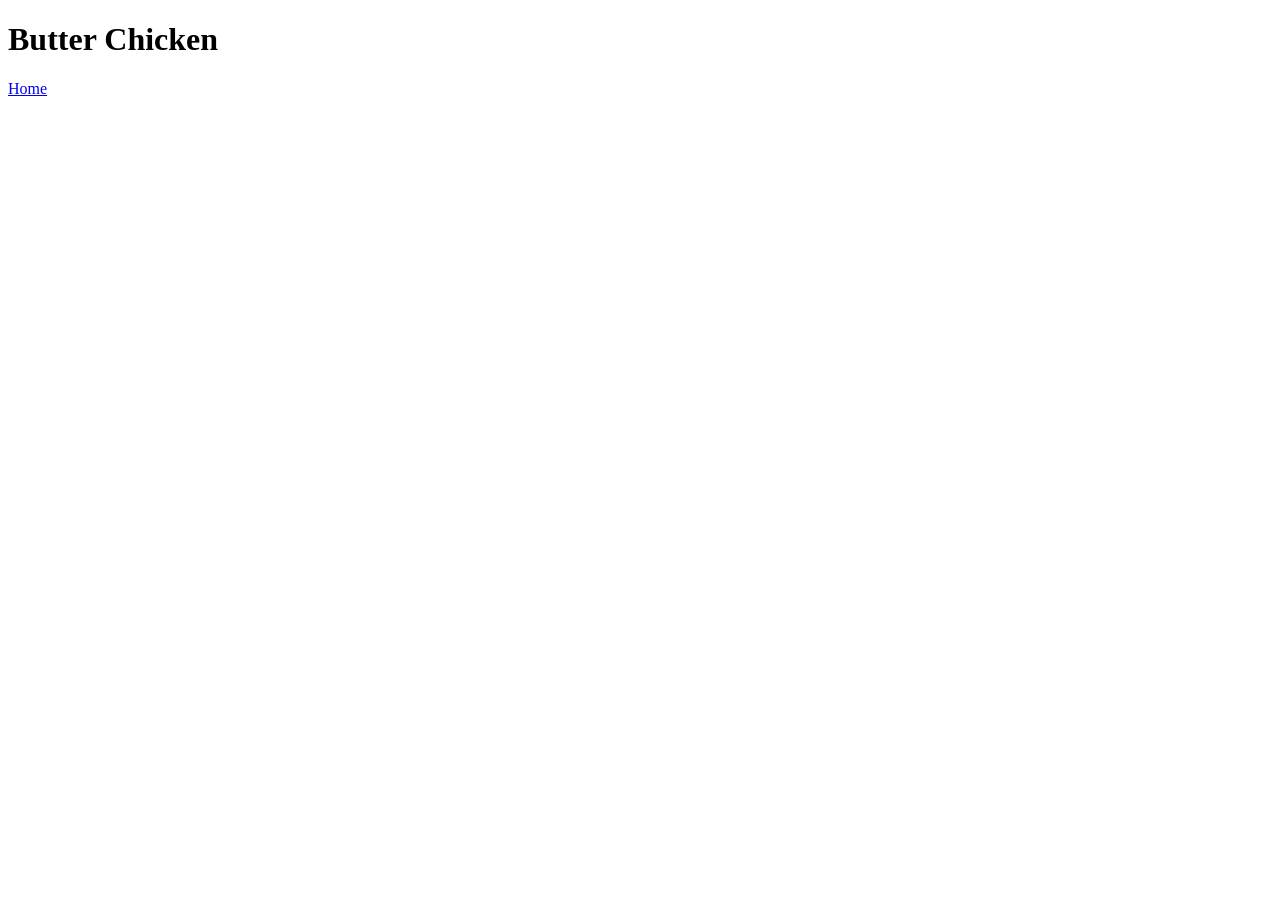
==== recipes/butter-chicken.html @ 26f07e84 "add recipe page and routing" ====
<!DOCTYPE html>
<html lang="en">
<head>
    <meta charset="UTF-8">
    <meta name="viewport" content="width=device-width, initial-scale=1.0">
    <title>Butter Chicken</title>
</head>
<body>
    <h1>Butter Chicken</h1>
    <a href="../index.html">Home</a>
</body>
</html>
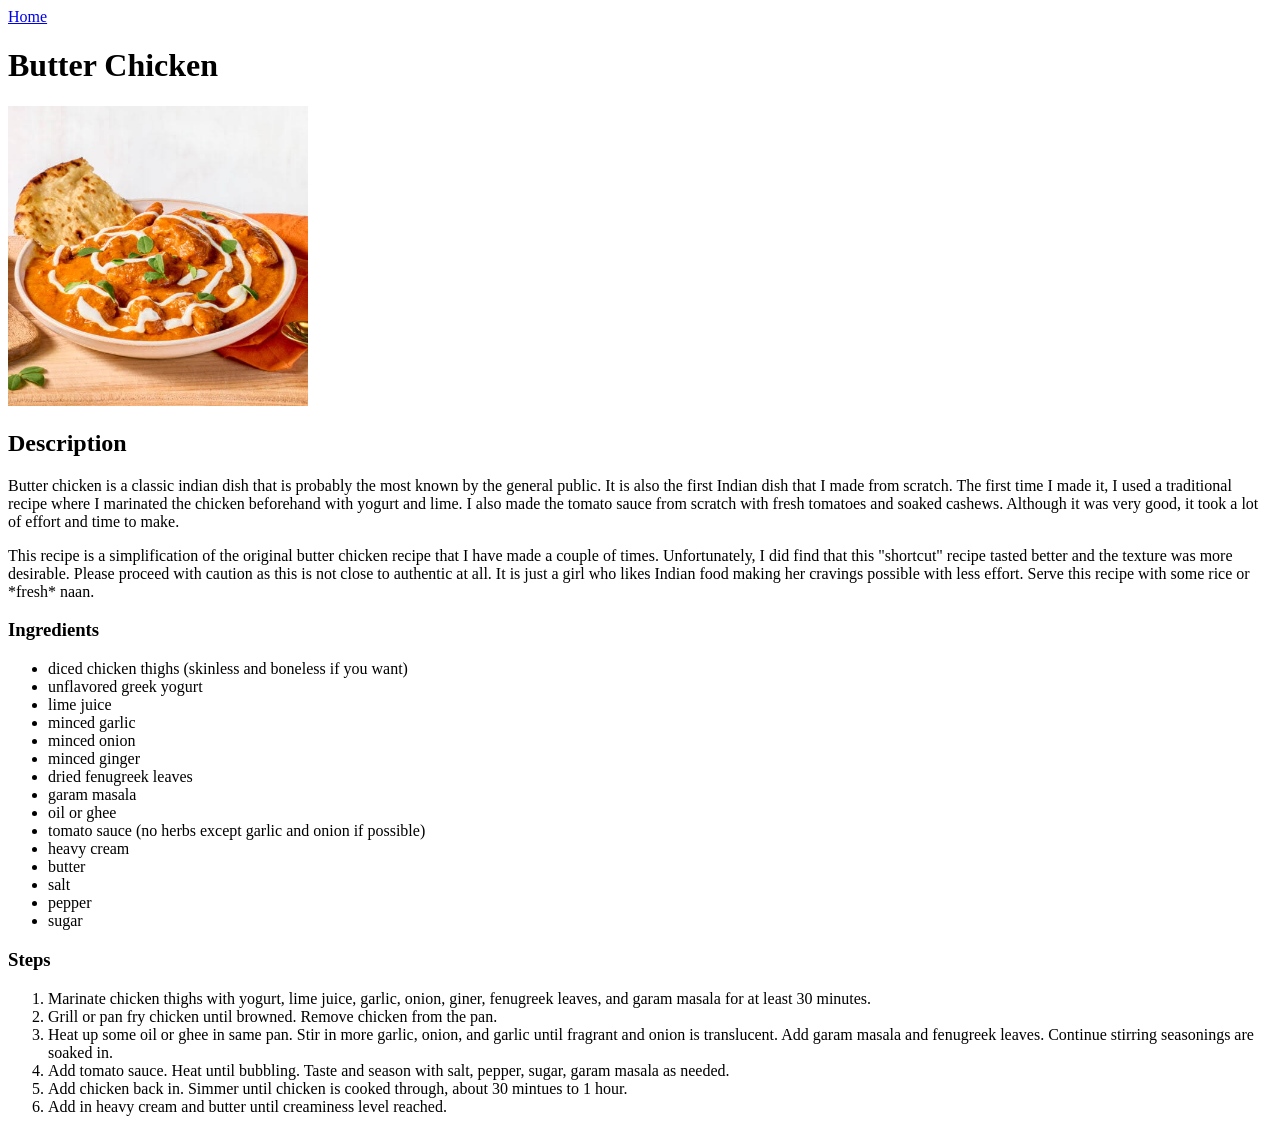
==== commit fb2b015b: "add recipes" ====
--- a/recipes/butter-chicken.html
+++ b/recipes/butter-chicken.html
@@ -6,7 +6,55 @@
     <title>Butter Chicken</title>
 </head>
 <body>
+     <a href="../index.html">Home</a>
+
     <h1>Butter Chicken</h1>
-    <a href="../index.html">Home</a>
+
+    <img src="../images/butter-chicken.jpg" alt="Butter Chicken" height="300" width="300">
+
+    <h2>Description</h2>
+
+    <p>Butter chicken is a classic indian dish that is probably the most known by the general public. It is also the 
+        first Indian dish that I made from scratch. The first time I made it, I used a traditional recipe where I 
+        marinated the chicken beforehand with yogurt and lime. I also made the tomato sauce from scratch with fresh
+        tomatoes and soaked cashews. Although it was very good, it took a lot of effort and time to make.
+    </p>
+
+    <p>This recipe is a simplification of the original butter chicken recipe that I have made a couple of times. 
+        Unfortunately, I did find that this "shortcut" recipe tasted better and the texture was more desirable. Please
+        proceed with caution as this is not close to authentic at all. It is just a girl who likes Indian food making
+        her cravings possible with less effort. Serve this recipe with some rice or *fresh* naan.
+    </p>
+
+    <h3>Ingredients</h3>
+    <ul>
+        <li>diced chicken thighs (skinless and boneless if you want)</li>
+        <li>unflavored greek yogurt</li>
+        <li>lime juice</li>
+        <li>minced garlic</li>
+        <li>minced onion</li>
+        <li>minced ginger</li>
+        <li>dried fenugreek leaves</li>
+        <li>garam masala</li>
+        <li>oil or ghee</li>
+        <li>tomato sauce (no herbs except garlic and onion if possible)</li>
+        <li>heavy cream</li>
+        <li>butter</li>
+        <li>salt</li>
+        <li>pepper</li>
+        <li>sugar</li>
+    </ul>
+    <h3>Steps</h3>
+    <ol>
+        <li>Marinate chicken thighs with yogurt, lime juice, garlic, onion, giner, fenugreek leaves, and garam masala for 
+            at least 30 minutes.</li>
+        <li>Grill or pan fry chicken until browned. Remove chicken from the pan.</li>
+        <li>Heat up some oil or ghee in same pan. Stir in more garlic, onion, and garlic until fragrant and onion is 
+            translucent. Add garam masala and fenugreek leaves. Continue stirring seasonings are soaked in.
+        </li>
+        <li>Add tomato sauce. Heat until bubbling. Taste and season with salt, pepper, sugar, garam masala as needed.</li>
+        <li>Add chicken back in. Simmer until chicken is cooked through, about 30 mintues to 1 hour.</li>
+        <li>Add in heavy cream and butter until creaminess level reached.</li>
+    </ol>
 </body>
 </html>
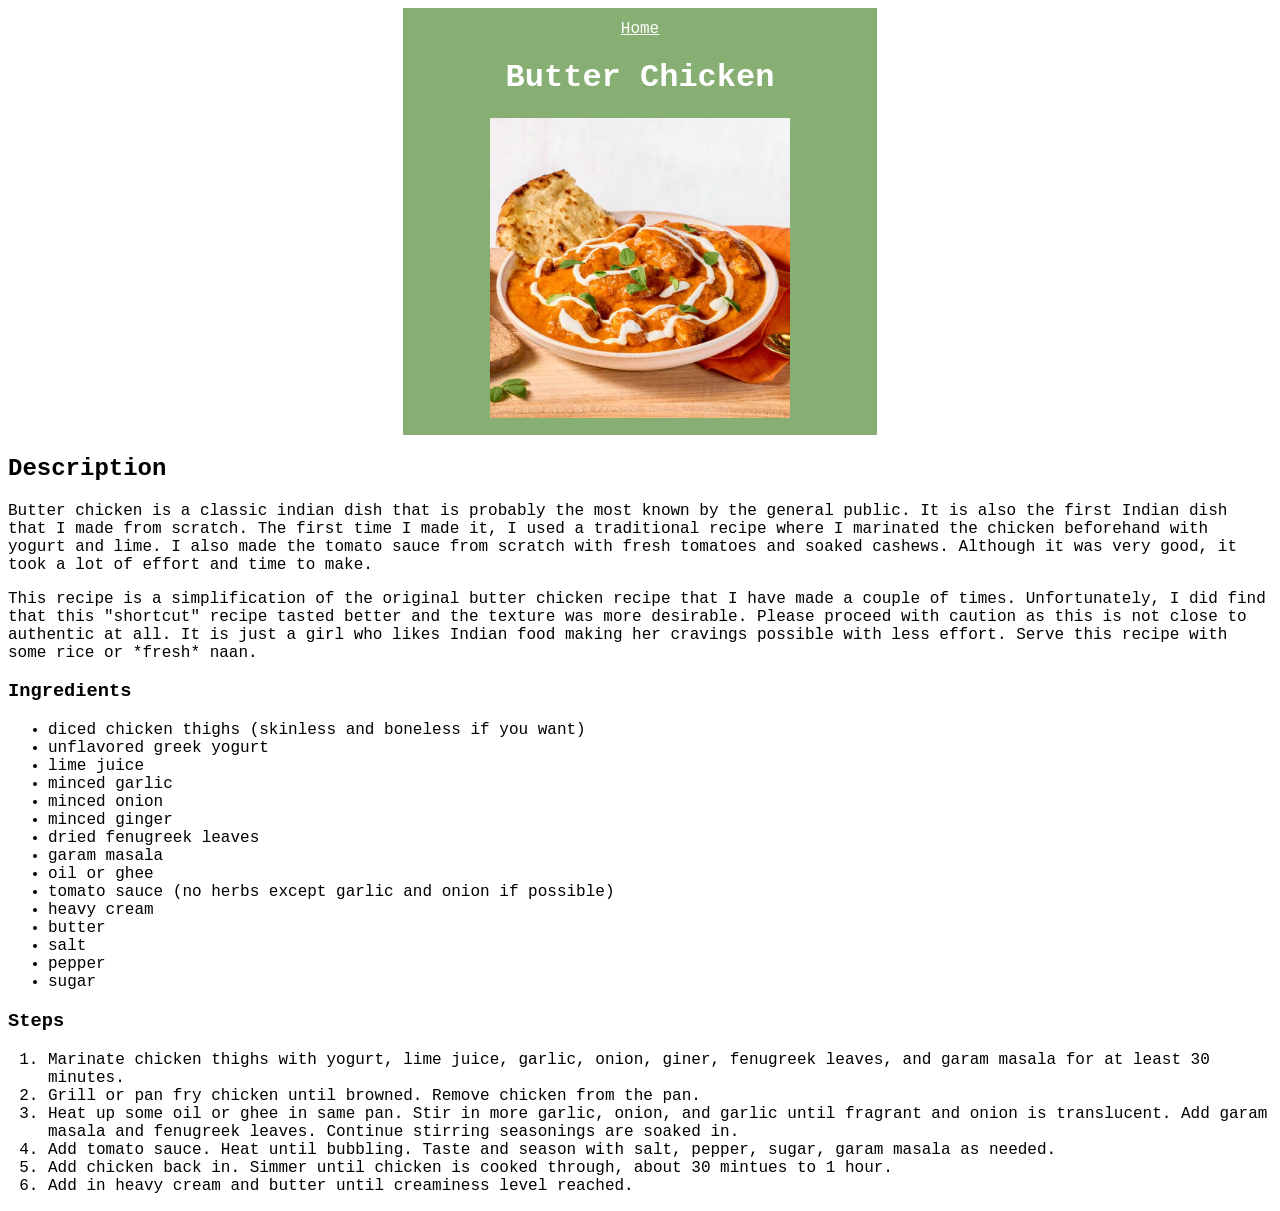
==== commit 529ab26b: "add styling to recipe pages" ====
--- a/recipes/butter-chicken.html
+++ b/recipes/butter-chicken.html
@@ -3,14 +3,18 @@
 <head>
     <meta charset="UTF-8">
     <meta name="viewport" content="width=device-width, initial-scale=1.0">
+    <link rel="stylesheet" href="recipes.css">
     <title>Butter Chicken</title>
 </head>
 <body>
-     <a href="../index.html">Home</a>
 
-    <h1>Butter Chicken</h1>
+    <div class="header">
+        <a class= "home" href="../index.html">Home</a>
 
-    <img src="../images/butter-chicken.jpg" alt="Butter Chicken" height="300" width="300">
+        <h1 class="title">Butter Chicken</h1>
+
+        <img src="../images/butter-chicken.jpg" alt="Butter Chicken" height="300" width="300">
+    </div>
 
     <h2>Description</h2>
 
--- a/recipes/recipes.css
+++ b/recipes/recipes.css
@@ -0,0 +1,23 @@
+body {
+    font-family: 'Courier New', Courier, monospace;
+}
+
+.header {
+    background-color: #87AE73;
+    text-align: center;
+    padding: 12px;
+    width: 450px;
+    margin: auto;
+}
+
+.home {
+    font-size: 16px;
+    margin: 0px;
+    color: white;
+}
+
+.title {
+    font-weight: bold;
+    text-align: center;
+    color: white;
+}
